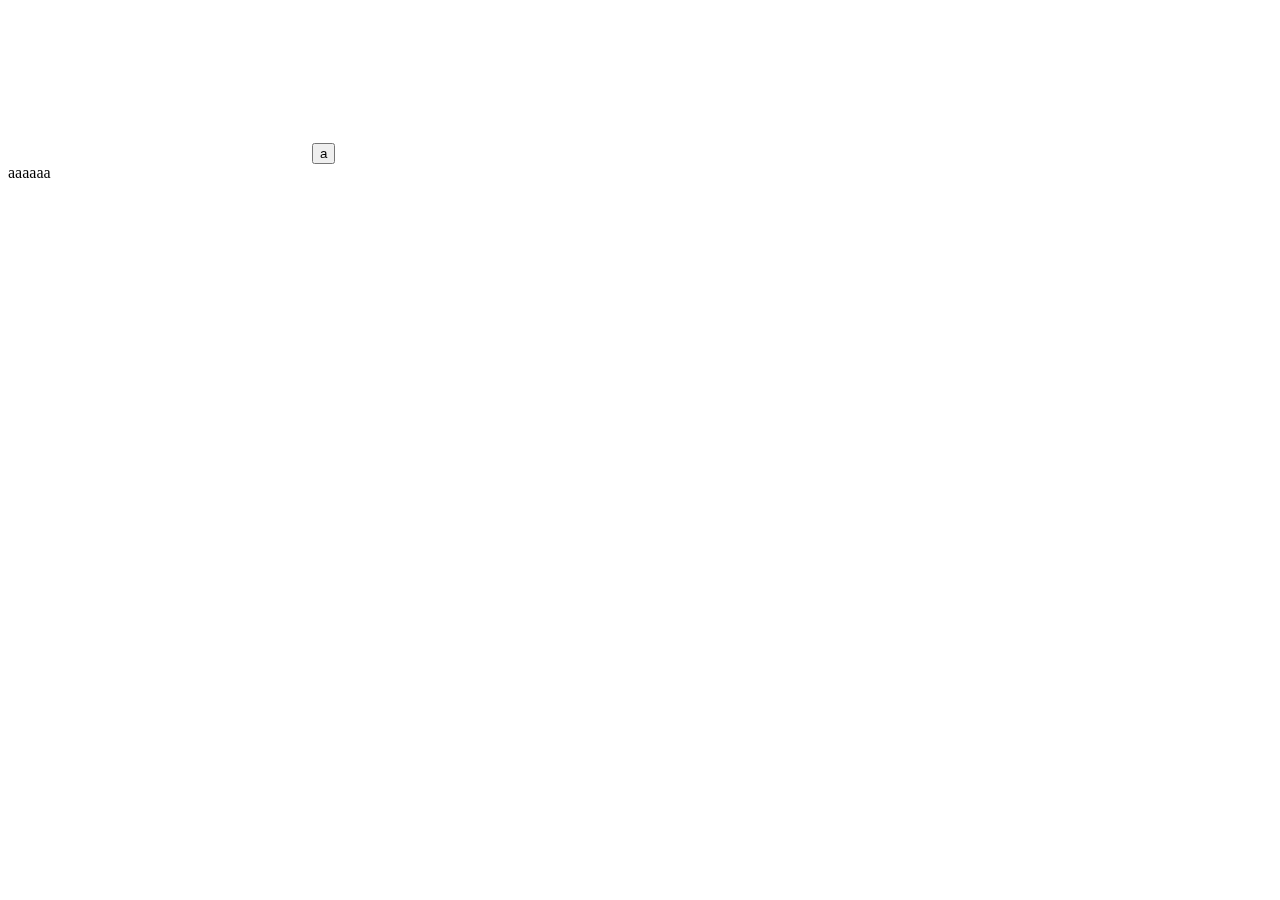
==== index.html @ b0063022 "Update index.html" ====
<!DOCTYPE html>
<html lang="en">
<head>
  
  <!--  Meta  -->
  <meta charset="UTF-8" />
  <title>Krunker Site</title>
  <link rel="stylesheet" href="style.css">
</head>
<body>
  <iframe src='https://krunker.io' frameborder='none'></iframe>
		
    <button id='menuBTN' onclick='flip()'>a</button>

		<div id='menu'>
			aaaaaa
		</div>
  <script src='script.js'></script>
</body>
</html>
---- style.css ----

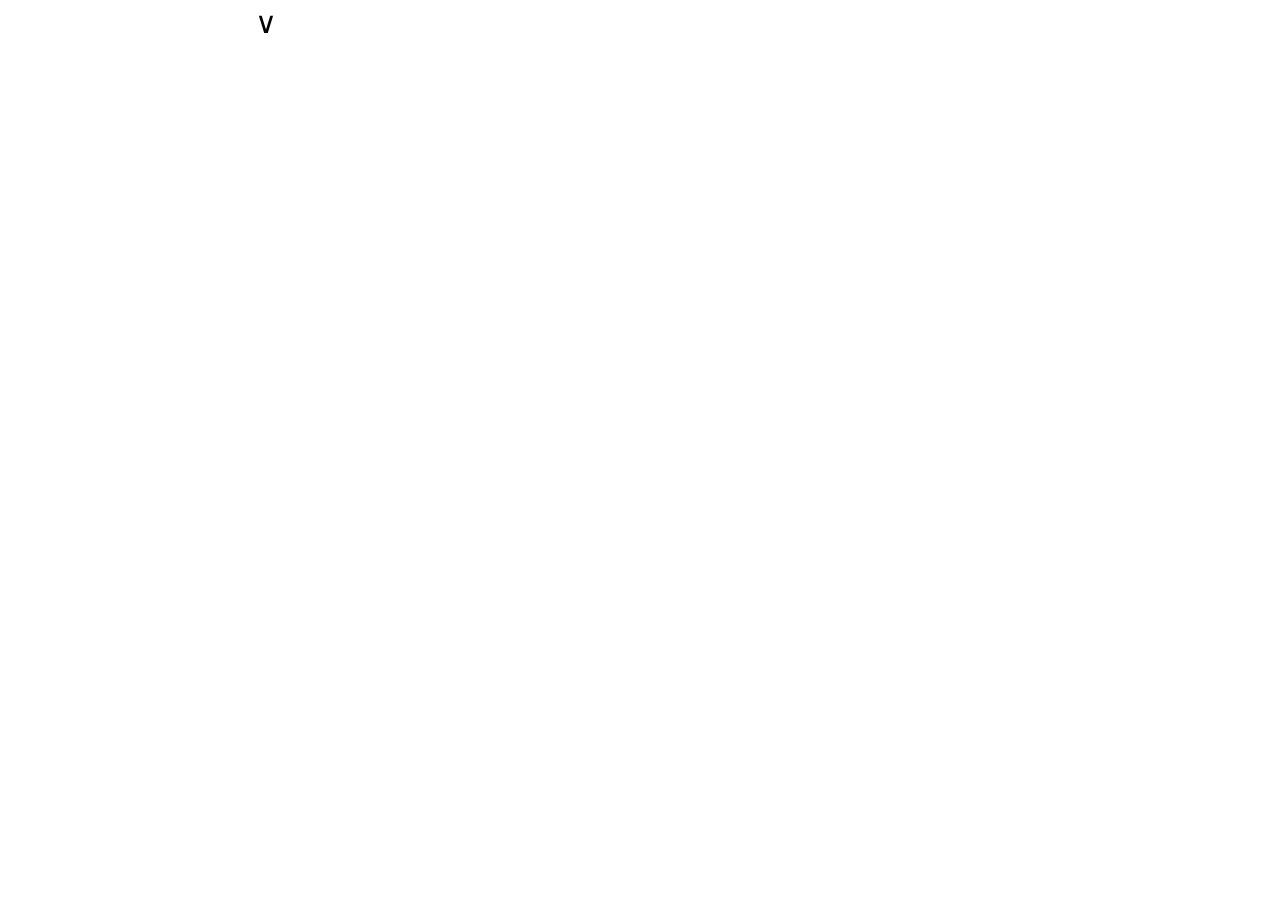
==== commit 53067570: "Update index.html" ====
--- a/index.html
+++ b/index.html
@@ -10,10 +10,18 @@
 <body>
   <iframe src='https://krunker.io' frameborder='none'></iframe>
 		
-    <button id='menuBTN' onclick='flip()'>a</button>
+    <button id='menuBTN' onclick='flip()'>∨</button>
 
 		<div id='menu'>
-			aaaaaa
+			<button onclick='market()'>Market</button>
+			<button onclick='merch()'>Merch</button>
+			<button onclick='terms()'>Terms</button>>
+			<br><br>
+			<button onclick='user()'>User Profile</button>
+			<input type="text" id='userInput' placeholder='Put a username here'>
+			<br><br>
+			<button onclick='item()'>Item Info</button>
+			<input type="text" id='itemInput' placeholder='Put the item number here'>
 		</div>
   <script src='script.js'></script>
 </body>
--- a/style.css
+++ b/style.css
@@ -1 +1,29 @@
+iframe {
+	position: absolute;
+	left: 0px;
+	top: 0px;
+	width: 100vw;
+	height: 100vh;
+}
 
+#menuBTN {
+	position: absolute;
+	top: 0vh;
+	left: 19vw;
+	width: 3.5vw;
+	height: 3.5vw;
+	background: none;
+	border: none;
+	border-radius: 2px;
+	font-size: 30px;
+}
+
+#menu{
+	display: none;
+	position: absolute;
+	top: 3.5vw;
+	left: 19vw;
+	background: white;
+	border: none;
+	border-radius: 2px;
+}
